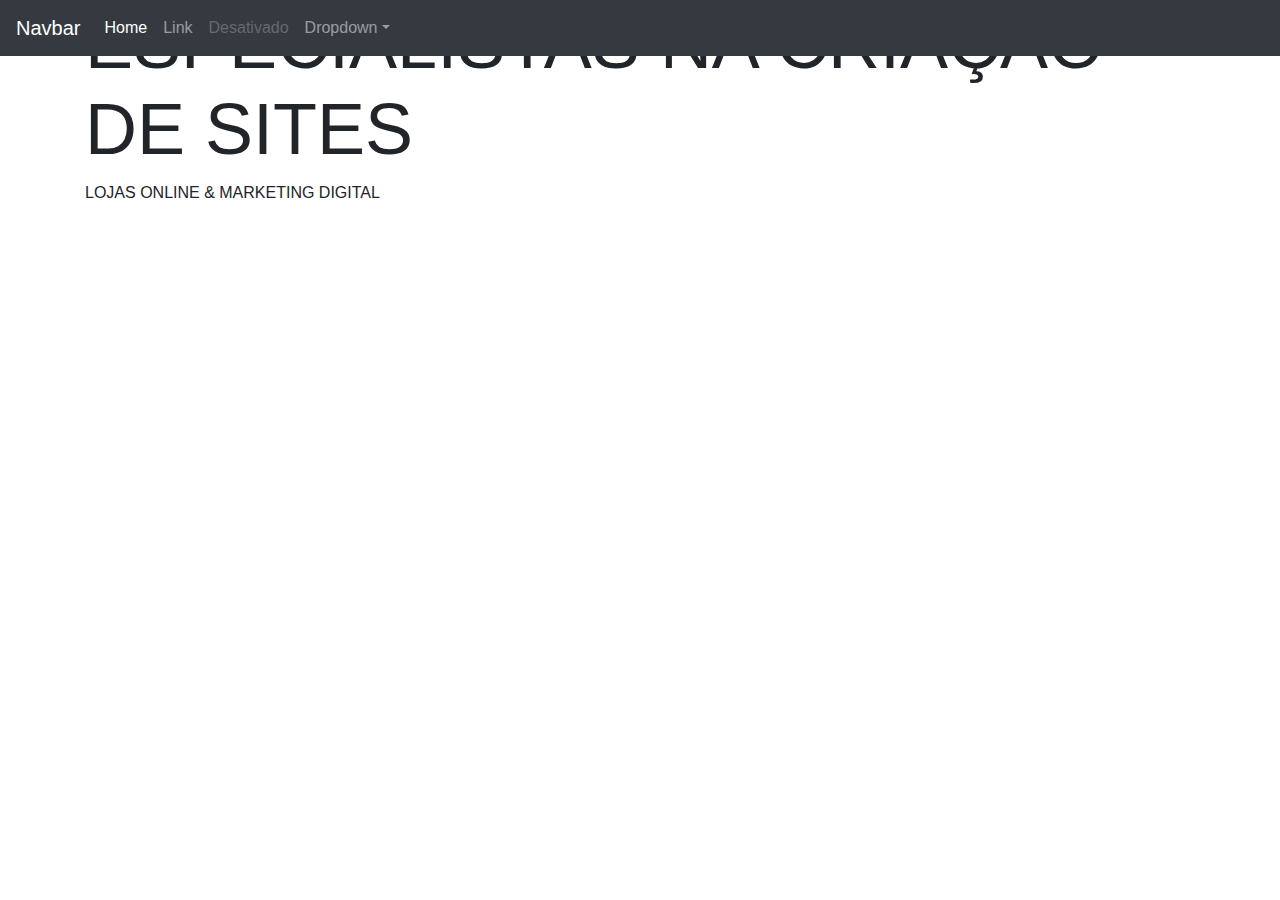
==== index.html @ 4ce22ac4 "INICIO" ====
<!DOCTYPE html>
<html>
<head>
    <meta charset="utf-8">
    <meta name="viewport" content="width=device-width, initial-scale=1, shrink-to-fit-no">
	<title>Exemplo de Bootstrap</title>
	<link rel="stylesheet" href="css/bootstrap.min.css">
</head>
<body>
    <nav class="navbar navbar-expand-md navbar-dark fixed-top bg-dark">
        
        <a class="navbar-brand" href="#">Navbar</a>
        
        <button class="navbar-toggler" type="button" data-toggle="collapse" data-target="#navbarsExampleDefault" aria-controls="navbarsExampleDefault" aria-expanded="false" aria-lable="Toggle navigation">
            
            <span class="navbar-toggler-icon"></span>
            
        </button>
        
        <div class="collapse navbar-collapse" id="navbarsExampleDefault">
            <ul class="navbar-nav mr-auto">
                <li class="nav-item active">
                    <a class="nav-link" href="#">Home <span class="sr-only">(atual)</span> </a>
                </li>
                
                <li class="nav-item">
                    <a class="nav-link" href="#">Link</a>
                </li>
                
                <li class="nav-item">
                    <a class="nav-link disabled" href="#">Desativado</a>
                </li>
                
                <li class="nav-item dropdown">
                    <a class="nav-link dropdown-toggle" href="http://example.com" id="
                    dropdown01" data-toggle="dropdown" aria-haspopup="true" aria-expanded="false">Dropdown</a>
                    
                    <div class="dropdown-menu" aria-labelledby="dropdown01">
                        <a class="dropdown-item" href="#">Item</a>
                        <a class="dropdown-item" href="#">Outro Item</a>
                        <a class="dropdown-item" href="#">Algum outro Item</a>
                    </div>
                </li>
            </ul>
        </div>
    </nav>
    
    <main role="main">
        <div class="jumpotron">
            <div class="container">
                <h1 class="display-3">ESPECIALISTAS NA CRIAÇÃO DE SITES</h1>
                <p>LOJAS ONLINE & MARKETING DIGITAL</p>
            </div>
        </div>
    </main>


    
    
	<script src="js/jquery-3.5.1.min.js"></script>
	<script src="js/bootstrap.js"></script>

</body>
</html>
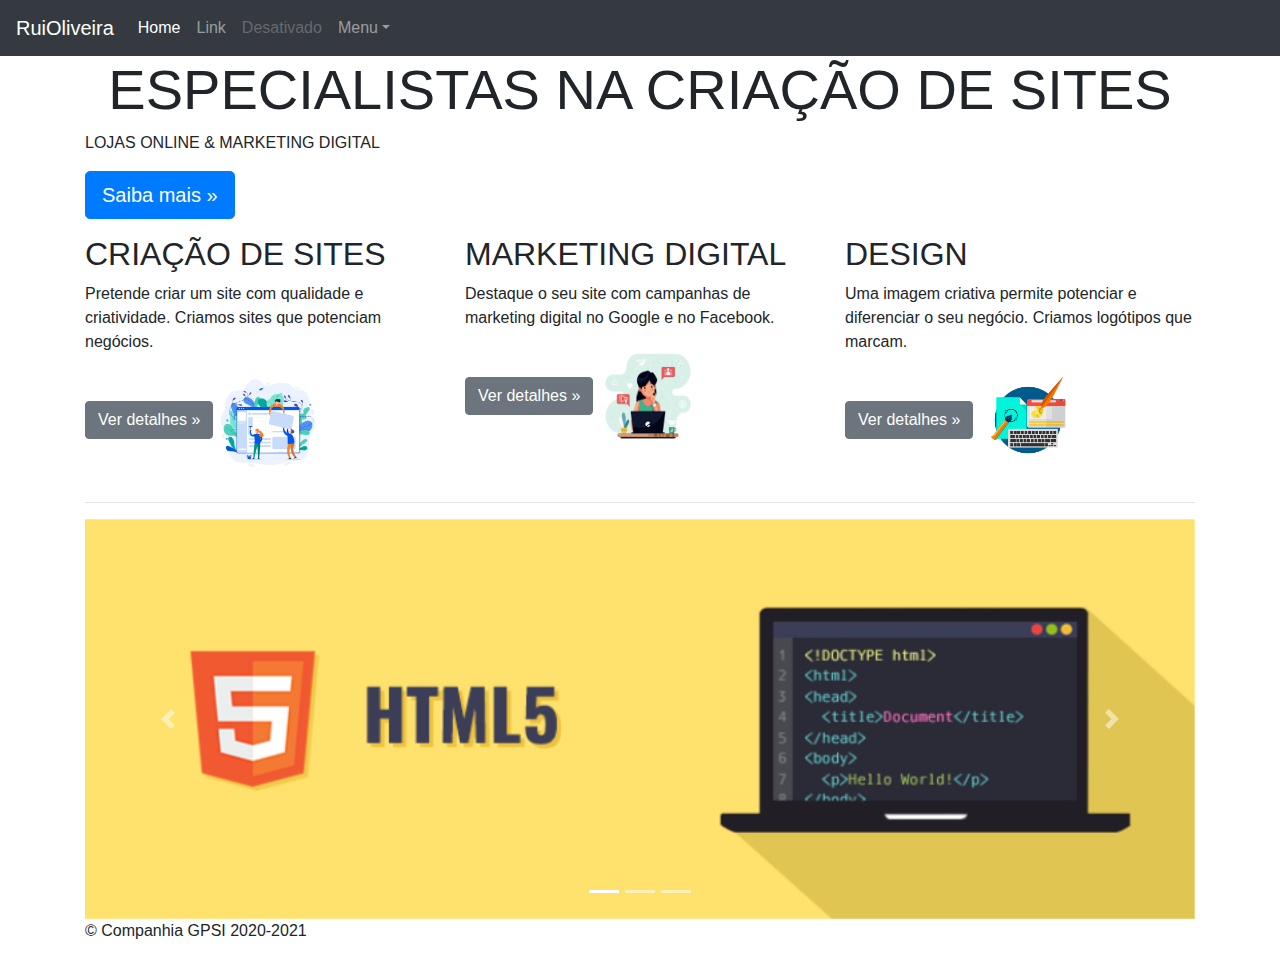
==== commit f2e5f256: "Update criacaodesite.html, jumbotrom.css, and 8 more files..." ====
--- a/index.html
+++ b/index.html
@@ -3,24 +3,23 @@
 <head>
     <meta charset="utf-8">
     <meta name="viewport" content="width=device-width, initial-scale=1, shrink-to-fit-no">
-	<title>Exemplo de Bootstrap</title>
-	<link rel="stylesheet" href="css/bootstrap.min.css">
+    <title>at4</title>
+    <link rel="stylesheet" href="css/bootstrap.min.css">
+    <link rel="stylesheet" type="text/css" href="css/jumbotrom.css">
 </head>
 <body>
+
+    <!--BARRA de navegacao com dropdown-->
     <nav class="navbar navbar-expand-md navbar-dark fixed-top bg-dark">
-        
-        <a class="navbar-brand" href="#">Navbar</a>
-        
+        <a class="navbar-brand" href="#">RuiOliveira</a>
         <button class="navbar-toggler" type="button" data-toggle="collapse" data-target="#navbarsExampleDefault" aria-controls="navbarsExampleDefault" aria-expanded="false" aria-lable="Toggle navigation">
-            
             <span class="navbar-toggler-icon"></span>
-            
         </button>
         
         <div class="collapse navbar-collapse" id="navbarsExampleDefault">
             <ul class="navbar-nav mr-auto">
                 <li class="nav-item active">
-                    <a class="nav-link" href="#">Home <span class="sr-only">(atual)</span> </a>
+                    <a class="nav-link" href="index.html">Home <span class="sr-only">(atual)</span> </a>
                 </li>
                 
                 <li class="nav-item">
@@ -33,29 +32,99 @@
                 
                 <li class="nav-item dropdown">
                     <a class="nav-link dropdown-toggle" href="http://example.com" id="
-                    dropdown01" data-toggle="dropdown" aria-haspopup="true" aria-expanded="false">Dropdown</a>
+                    dropdown01" data-toggle="dropdown" aria-haspopup="true" aria-expanded="false">Menu</a>
                     
                     <div class="dropdown-menu" aria-labelledby="dropdown01">
-                        <a class="dropdown-item" href="#">Item</a>
-                        <a class="dropdown-item" href="#">Outro Item</a>
-                        <a class="dropdown-item" href="#">Algum outro Item</a>
+                        <a class="dropdown-item" href="criacaodesite.html">Criação de sites</a>
+                        <a class="dropdown-item" href="marketing.html">Marketing Digital</a>
+                        <a class="dropdown-item" href="design.html">Design</a>
                     </div>
                 </li>
             </ul>
         </div>
     </nav>
+
+
     
+    <!--Pagina-->
     <main role="main">
         <div class="jumpotron">
             <div class="container">
-                <h1 class="display-3">ESPECIALISTAS NA CRIAÇÃO DE SITES</h1>
+                <h1 class="display-4">ESPECIALISTAS NA CRIAÇÃO DE SITES</h1>
                 <p>LOJAS ONLINE & MARKETING DIGITAL</p>
+
+                <p><a class="btn btn-primary btn-lg" href="#" role="button">Saiba mais &raquo;</a></p>
             </div>
+        </div>
+
+        <div class="container">
+            <div class="row">
+                <div class="col-md-4">
+                    <h2>CRIAÇÃO DE SITES</h2>
+                    
+                    <p>Pretende criar um site com qualidade e criatividade. Criamos sites que potenciam negócios.</p>
+
+                    <p><a class="btn btn-secondary" href="criacaodesite.html" role="button">Ver detalhes &raquo;</a>
+                    <img class="index" src="img/criacaodesite.jpg"></p>
+                </div>
+
+                <div class="col-md-4">
+                    <h2>MARKETING DIGITAL</h2>
+                    <p>Destaque o seu site com campanhas de marketing digital no Google e no Facebook.</p>
+                    <p><a class="btn btn-secondary" href="#" role="button">Ver detalhes &raquo;</a>
+                        <img class="index" src="img/marketing.png"></p>
+                </div>
+
+                <div class="col-md-4">
+                    <h2>DESIGN</h2>
+                    <p>Uma imagem criativa permite potenciar e diferenciar o seu negócio. Criamos logótipos que marcam.</p>
+                    <p><a class="btn btn-secondary" href="#" role="button">Ver detalhes &raquo;</a>
+                        <img class="index" src="img/design.png"></p>
+                </div>
+            </div>
+            <hr>
         </div>
     </main>
 
 
-    
+
+    <!-- CARROSEL-->
+        <div class="container">
+            <div id="carouselExampleIndicators" class="carousel slide" data-ride="carousel" data-interval="5000">
+                <ol class="carousel-indicators">
+                    <li data-target="#carouselExampleIndicators" data-slide-to="0" class="active"></li>
+                    <li data-target="#carouselExampleIndicators" data-slide-to="1"></li>
+                    <li data-target="#carouselExampleIndicators" data-slide-to="2"></li>
+                </ol>
+                <div class="carousel-inner">
+                    <div class="carousel-item active">
+                        <img class="d-block w-100" src="img/html.png" alt="Primeiro Slide">
+                    </div>
+                    <div class="carousel-item">
+                        <img class="d-block w-100" src="img/css.png" alt="Segundo Slide">
+                    </div>
+                    <div class="carousel-item">
+                        <img class="d-block w-100" src="img/js.png" alt="Terceiro Slide">
+                    </div>
+                </div>
+                <a class="carousel-control-prev" href="#carouselExampleIndicators" role="button" data-slide="prev">
+                    <span class="carousel-control-prev-icon" aria-hidden="true"></span>
+                    <span class="sr-only">Anterior</span>
+                </a>
+                <a class="carousel-control-next" href="#carouselExampleIndicators" role="button" data-slide="next">
+                    <span class="carousel-control-next-icon" aria-hidden="true"></span>
+                    <span class="sr-only">Próximo</span>
+                </a>
+            </div>
+        </div>
+
+
+
+    <!--Footer com o nome da companhia-->
+    <footer class="container">
+        <p>&copy; Companhia GPSI 2020-2021</p>
+    </footer>
+
     
 	<script src="js/jquery-3.5.1.min.js"></script>
 	<script src="js/bootstrap.js"></script>
--- a/css/jumbotrom.css
+++ b/css/jumbotrom.css
@@ -0,0 +1,25 @@
+body{
+	padding-top: 3.5rem;
+}
+body.criacao{
+	text-align: center;	
+}
+
+h1{
+	text-align: center;
+}
+img{
+	height: 400px;
+	width: 400px;
+}
+img.index{
+	height: 100px;
+	width: 100px;
+}
+img.pag{
+	height: 300px;
+	width: 300px;
+}
+footer{
+	text-align: left;
+}